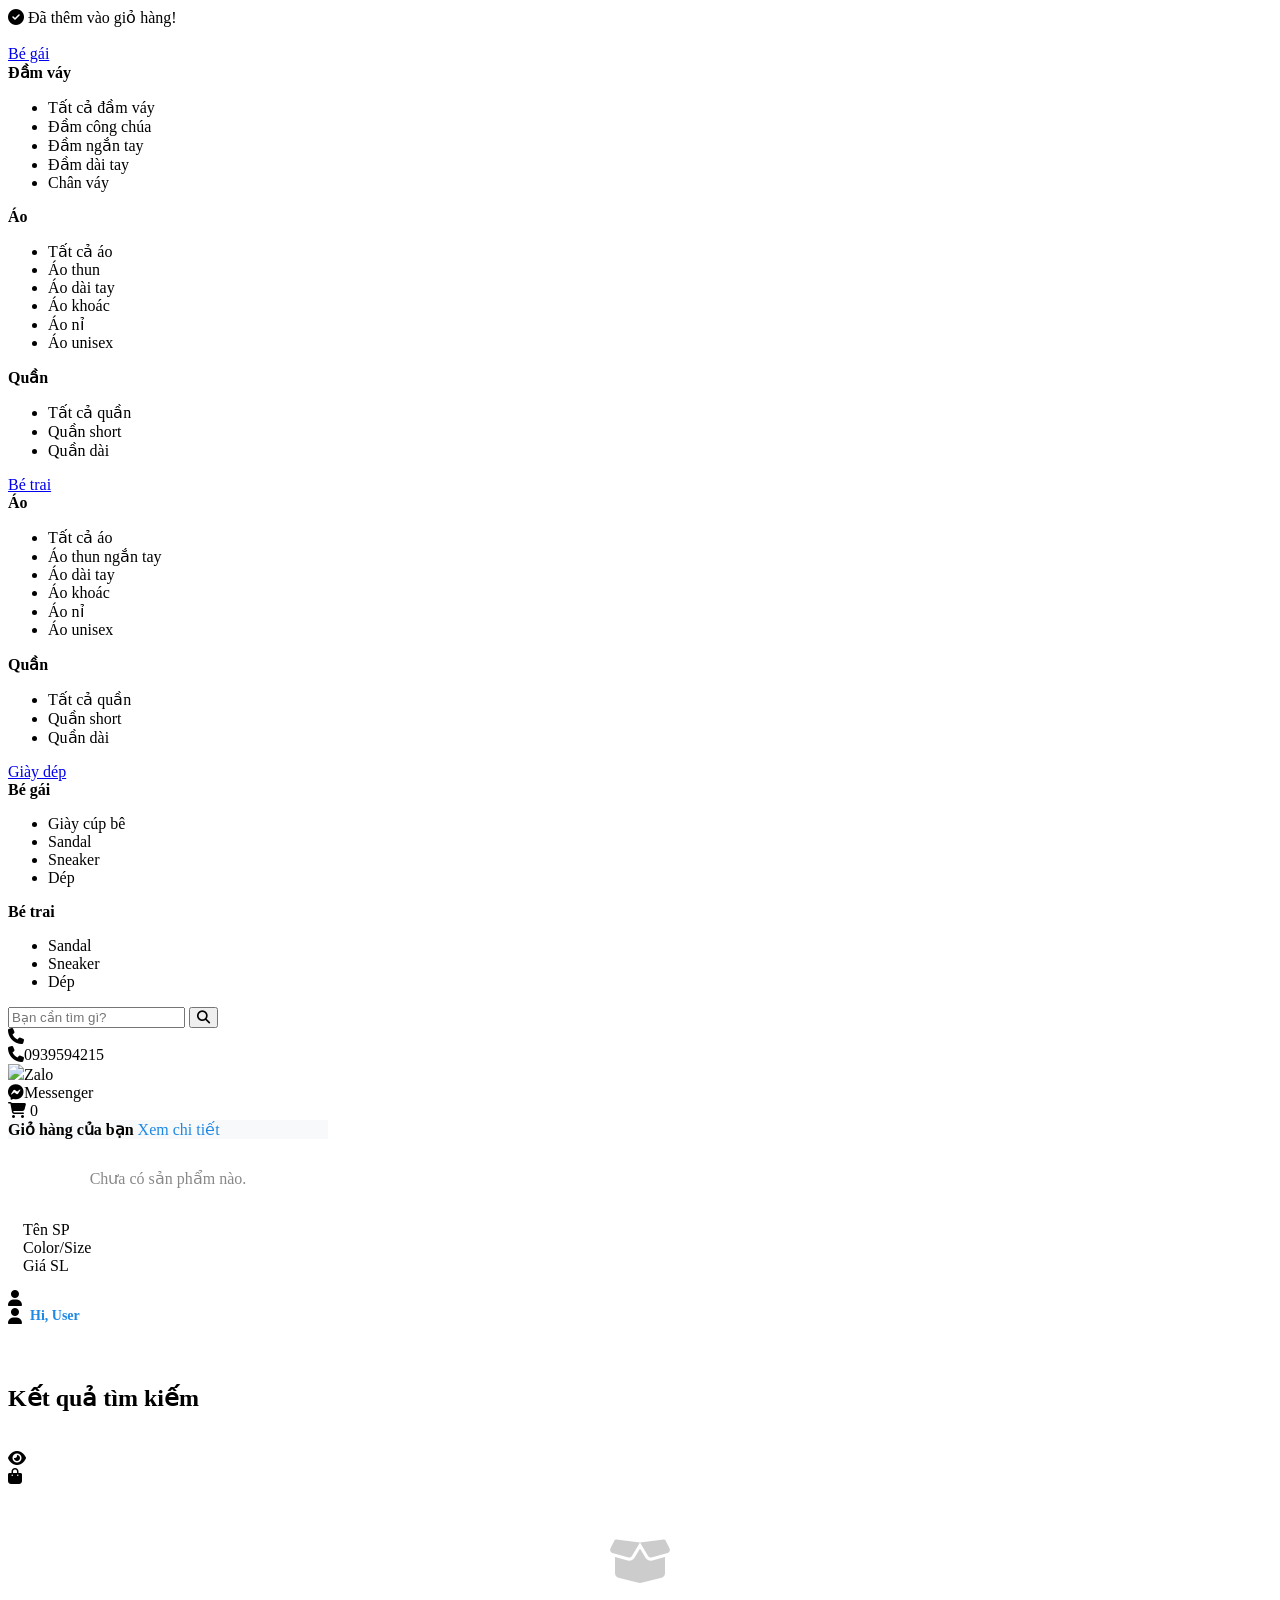
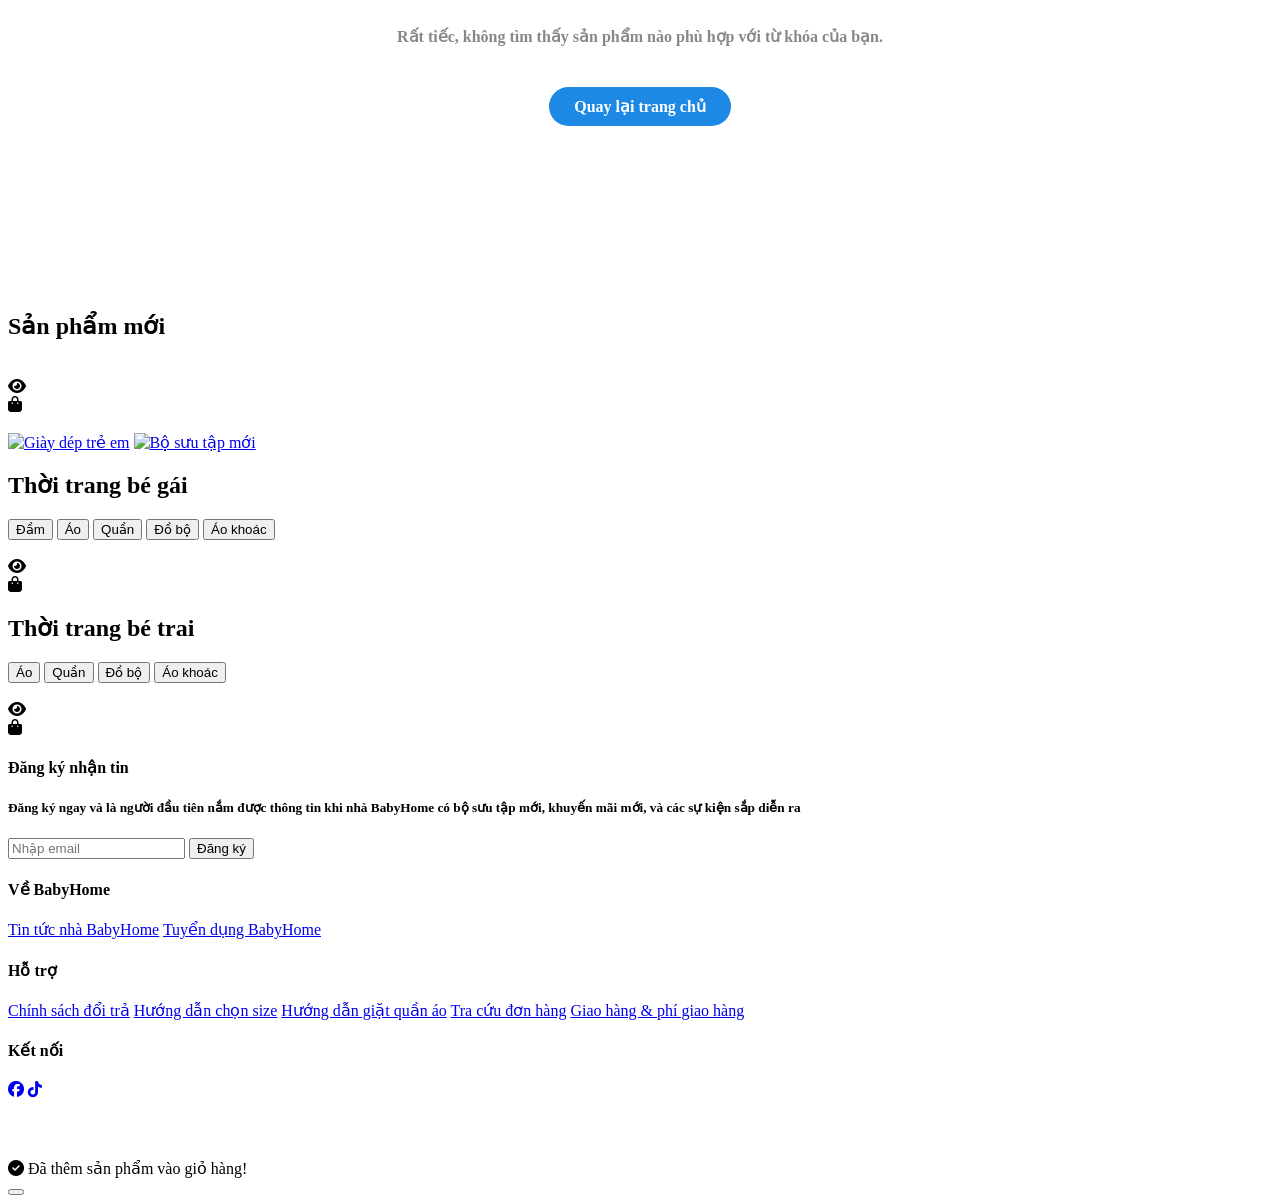
==== src/main/resources/templates/index.html @ 86b66c2d "FirstCommit" ====
<!DOCTYPE html>
<html xmlns:th="http://www.thymeleaf.org" xmlns:sec="http://www.thymeleaf.org/extras/spring-security">
<head>
    <title>BabyHome Kids Store</title>
    <meta name="viewport" content="width=device-width, initial-scale=1.0">
    <meta name="description" content="Shop quần áo trẻ em BabyHome đẹp, giá tốt, giao hàng toàn quốc">
    <meta name="keywords" content="quần áo trẻ em, thời trang bé gái, bé trai, giày dép trẻ em">
    <meta name="robots" content="index, follow">
    <link rel="stylesheet" href="/css/styleindex.css">
    <link rel="stylesheet" href="https://cdnjs.cloudflare.com/ajax/libs/font-awesome/6.5.0/css/all.min.css">
</head>

<body>
<div id="toastMessage" class="custom-toast">
    <i class="fa fa-check-circle fs-5"></i> <span>Đã thêm vào giỏ hàng!</span>
</div>
<!-- HEADER -->
<header class="header">
    <div class="logo">
        <a th:href="@{/}"><img th:src="@{/images/logo.jpg}"></a>
    </div>

    <nav class="menu">
        <div class="menu-item">
            <a href="#">Bé gái</a>
            <div class="menu-dropdown">
                <div class="mega-col">
                    <b>Đầm váy</b>
                    <ul><li>Tất cả đầm váy</li><li>Đầm công chúa</li><li>Đầm ngắn tay</li><li>Đầm dài tay</li><li>Chân váy</li></ul>
                </div>
                <div class="mega-col">
                    <b>Áo</b>
                    <ul><li>Tất cả áo</li><li>Áo thun</li><li>Áo dài tay</li><li>Áo khoác</li><li>Áo nỉ</li><li>Áo unisex</li></ul>
                </div>
                <div class="mega-col">
                    <b>Quần</b>
                    <ul><li>Tất cả quần</li><li>Quần short</li><li>Quần dài</li></ul>
                </div>
            </div>
        </div>

        <div class="menu-item">
            <a href="#">Bé trai</a>
            <div class="menu-dropdown">
                <div class="mega-col">
                    <b>Áo</b>
                    <ul><li>Tất cả áo</li><li>Áo thun ngắn tay</li><li>Áo dài tay</li><li>Áo khoác</li><li>Áo nỉ</li><li>Áo unisex</li></ul>
                </div>
                <div class="mega-col">
                    <b>Quần</b>
                    <ul><li>Tất cả quần</li><li>Quần short</li><li>Quần dài</li></ul>
                </div>
            </div>
        </div>

        <div class="menu-item">
            <a href="#">Giày dép</a>
            <div class="menu-dropdown">
                <div class="mega-col">
                    <b>Bé gái</b>
                    <ul><li>Giày cúp bê</li><li>Sandal</li><li>Sneaker</li><li>Dép</li></ul>
                </div>
                <div class="mega-col">
                    <b>Bé trai</b>
                    <ul><li>Sandal</li><li>Sneaker</li><li>Dép</li></ul>
                </div>
            </div>
        </div>
    </nav>

    <form action="/search" method="get" class="search-box" style="margin: 0;">
        <input type="text" name="keyword" placeholder="Bạn cần tìm gì?" th:value="${keyword}" required>
        <button type="submit"><i class="fa fa-search"></i></button>
    </form>

    <div class="icons">
        <div class="icon phone">
            <i class="fa fa-phone fs-5"></i>
            <div class="custom-dropdown contact-box">
                <div class="contact-item"><i class="fa fa-phone"></i><span>0939594215</span></div>
                <div class="contact-item"><img src="https://upload.wikimedia.org/wikipedia/commons/9/91/Icon_of_Zalo.svg"><span>Zalo</span></div>
                <div class="contact-item"><i class="fa-brands fa-facebook-messenger"></i><span>Messenger</span></div>
            </div>
        </div>

        <div class="icon cart">
            <a href="/cart" style="color:inherit; text-decoration:none; position:relative;">
                <i class="fa fa-shopping-cart fs-5"></i>
                <span class="cart-badge" th:text="${session.cart != null ? session.cart.size() : 0}">0</span>
            </a>

            <div class="custom-dropdown cart-dropdown" style="width: 320px;">
                <div class="cart-header" style="background:#f8f9fa;">
                    <span style="font-weight:bold;">Giỏ hàng của bạn</span>
                    <a href="/cart" style="color:#1e88e5; text-decoration: none;">Xem chi tiết</a>
                </div>
                <div class="cart-body" style="max-height: 300px; overflow-y: auto; padding: 15px;">
                    <p th:if="${session.cart == null || session.cart.isEmpty()}" style="text-align:center; color:#888; margin: 15px 0;">Chưa có sản phẩm nào.</p>

                    <div th:if="${session.cart != null}">
                        <div class="cart-item-mini" th:each="item : ${session.cart}">
                            <img th:src="@{/images/products/{img}(img=${item.image})}">
                            <div class="cart-item-info">
                                <div class="cart-item-name" th:text="${item.name}">Tên SP</div>
                                <div class="cart-item-variant" th:text="${item.color} + ' / ' + ${item.size}">Color/Size</div>
                                <div class="cart-item-price-row">
                                    <span class="cart-item-price" th:text="${#numbers.formatDecimal(item.price, 0, 'COMMA', 0, 'POINT')} + 'đ'">Giá</span>
                                    <span class="cart-item-qty" th:text="'x' + ${item.quantity}">SL</span>
                                </div>
                            </div>
                        </div>
                    </div>
                </div>
            </div>
        </div>

        <div class="icon">
            <a sec:authorize="!isAuthenticated()" href="/login" style="color:inherit; text-decoration:none;">
                <i class="fa fa-user fs-5"></i>
            </a>

            <a sec:authorize="isAuthenticated()" href="/profile" style="color:inherit; text-decoration:none; display: flex; align-items: center; gap: 8px;">
                <i class="fa fa-user fs-5 text-primary"></i>
                <span style="font-size: 14px; font-weight: bold; white-space: nowrap; color: #1e88e5;">
                    Hi, <span sec:authentication="name">User</span>
                </span>
            </a>
        </div>
    </div>
</header>

<!-- BANNER -->

<div th:if="${keyword != null}" style="min-height: 50vh; padding-top: 40px; margin-bottom: 60px;">

    <h2 class="title-center" th:text="'Kết quả tìm kiếm cho &quot;' + ${keyword} + '&quot;:'">Kết quả tìm kiếm</h2>

    <div class="products" th:if="${products != null and !products.isEmpty()}">
        <div class="product" th:each="p : ${products}">
            <div class="product-img">
                <a th:href="@{/product/{slug}/{id}(slug=${p.slug}, id=${p.id})}">
                    <img th:src="@{/images/products/{img}(img=${p.image})}">
                </a>
                <div class="product-actions">
                    <a th:href="@{/product/{slug}/{id}(slug=${p.slug}, id=${p.id})}" class="action-btn" style="color: inherit;"><i class="fa fa-eye"></i></a>
                    <div class="action-btn" th:onclick="'addToCartQuick(' + ${p.id} + ')'" ><i class="fa fa-shopping-bag"></i></div>
                </div>
            </div>
            <h3>
                <a th:href="@{/product/{slug}/{id}(slug=${p.slug}, id=${p.id})}" th:text="${p.name}" style="text-decoration: none; color: inherit;"></a>
            </h3>
            <p th:text="${#numbers.formatDecimal(p.price, 0, 'COMMA', 0, 'POINT')} + ' đ'"></p>

            <div class="colors">
                <span th:if="${p.color != null and !p.color.isEmpty()}"
                      th:each="c : ${#strings.arraySplit(p.color, '|')}"
                      class="color"
                      th:style="'background-color: ' + ${c}">
                </span>
            </div>
        </div>
    </div>

    <div th:if="${products == null or products.isEmpty()}" style="text-align: center; margin-top: 50px; color: #888;">
        <i class="fa fa-box-open" style="font-size: 50px; margin-bottom: 20px; color: #ccc;"></i>
        <h4>Rất tiếc, không tìm thấy sản phẩm nào phù hợp với từ khóa của bạn.</h4>
        <a href="/" style="display: inline-block; margin-top: 20px; padding: 10px 25px; background: #1e88e5; color: white; text-decoration: none; border-radius: 25px; font-weight: bold;">Quay lại trang chủ</a>
    </div>
</div>

<div th:if="${keyword == null}">
    <!--BANNER-->
    <div class="banner">
        <div class="slides">
            <img class="slide-img" th:each="b : ${banners}" th:src="@{/images/{img}(img=${b})}">
        </div>
    </div>
    <!--PRODUCT-->
    <h2 class="title-center">Sản phẩm mới</h2>
    <div class="products">
        <div class="product" th:each="p : ${products}">
            <div class="product-img">
                <a th:href="@{/product/{slug}/{id}(slug=${p.slug}, id=${p.id})}">
                    <img th:src="@{/images/products/{img}(img=${p.image})}">
                </a>
                <div class="product-actions">
                    <a th:href="@{/product/{slug}/{id}(slug=${p.slug}, id=${p.id})}" class="action-btn" style="color: inherit;"><i class="fa fa-eye"></i></a>
                    <div class="action-btn" th:onclick="'addToCartQuick(' + ${p.id} + ')'" ><i class="fa fa-shopping-bag"></i></div>
                </div>
            </div>
            <h3>
                <a th:href="@{/product/{slug}/{id}(slug=${p.slug}, id=${p.id})}" th:text="${p.name}" style="text-decoration: none; color: inherit;"></a>
            </h3>
            <p th:text="${#numbers.formatDecimal(p.price, 0, 'COMMA', 0, 'POINT')} + ' đ'"></p>
            <div class="colors">
                <span th:if="${p.color != null and !p.color.isEmpty()}" th:each="c : ${#strings.arraySplit(p.color, '|')}" class="color" th:style="'background-color: ' + ${c}"></span>
            </div>
        </div>
    </div>
    <!--CATEGORIES-->
    <div class="categories">
        <a href="/category/shoes"><img src="/images/cat2.png" alt="Giày dép trẻ em"></a>
        <a href="/category/new"><img src="/images/cat3.png" alt="Bộ sưu tập mới"></a>
    </div>
    <!--GIRL-->
    <h2 class="title-center">Thời trang bé gái</h2>
    <div class="filter">
        <button onclick="filter('dress')">Đầm</button>
        <button onclick="filter('shirt')">Áo</button>
        <button onclick="filter('pants')">Quần</button>
        <button onclick="filter('set')">Đồ bộ</button>
        <button onclick="filter('jacket')">Áo khoác</button>
    </div>

    <div class="products" id="girlProducts">
        <div class="product" th:each="p : ${girlProducts}" th:attr="data-type=${p.category != null ? p.category.id : ''}">
            <div class="product-img">
                <a th:href="@{/product/{slug}/{id}(slug=${p.slug}, id=${p.id})}">
                    <img th:src="@{/images/products/{img}(img=${p.image})}">
                </a>
                <div class="product-actions">
                    <a th:href="@{/product/{slug}/{id}(slug=${p.slug}, id=${p.id})}" class="action-btn" style="color: inherit;"><i class="fa fa-eye"></i></a>
                    <div class="action-btn" th:onclick="'addToCartQuick(' + ${p.id} + ')'" ><i class="fa fa-shopping-bag"></i></div>
                </div>
            </div>
            <h3>
                <a th:href="@{/product/{slug}/{id}(slug=${p.slug}, id=${p.id})}" th:text="${p.name}" style="text-decoration: none; color: inherit;"></a>
            </h3>
            <p th:text="${#numbers.formatDecimal(p.price, 0, 'COMMA', 0, 'POINT')} + ' đ'"></p>
            <div class="colors">
                <span th:if="${p.color != null and !p.color.isEmpty()}" th:each="c : ${#strings.arraySplit(p.color, '|')}" class="color" th:style="'background-color: ' + ${c}"></span>
            </div>
        </div>
    </div>
<!--BOY-->
    <h2 class="title-center">Thời trang bé trai</h2>
    <div class="filter">
        <button onclick="filterBoy('shirt')">Áo</button>
        <button onclick="filterBoy('pants')">Quần</button>
        <button onclick="filterBoy('set')">Đồ bộ</button>
        <button onclick="filterBoy('jacket')">Áo khoác</button>
    </div>

    <div class="products" id="boyProducts">
        <div class="product" th:each="p : ${boyProducts}" th:attr="data-type=${p.category != null ? p.category.id : ''}">
            <div class="product-img">
                <a th:href="@{/product/{slug}/{id}(slug=${p.slug}, id=${p.id})}">
                    <img th:src="@{/images/products/{img}(img=${p.image})}">
                </a>
                <div class="product-actions">
                    <a th:href="@{/product/{slug}/{id}(slug=${p.slug}, id=${p.id})}" class="action-btn" style="color: inherit;"><i class="fa fa-eye"></i></a>
                    <div class="action-btn" th:onclick="'addToCartQuick(' + ${p.id} + ')'" ><i class="fa fa-shopping-bag"></i></div>
                </div>
            </div>
            <h3>
                <a th:href="@{/product/{slug}/{id}(slug=${p.slug}, id=${p.id})}" th:text="${p.name}" style="text-decoration: none; color: inherit;"></a>
            </h3>
            <p th:text="${#numbers.formatDecimal(p.price, 0, 'COMMA', 0, 'POINT')} + ' đ'"></p>
            <div class="colors">
                <span th:if="${p.color != null and !p.color.isEmpty()}" th:each="c : ${#strings.arraySplit(p.color, '|')}" class="color" th:style="'background-color: ' + ${c}"></span>
            </div>
        </div>
    </div>
</div>

<!-- SCROLL -->
<button id="scrollTopBtn">↑</button>

<!-- FOOTER -->
<footer class="footer">

    <div class="subscribe">
        <h4>Đăng ký nhận tin</h4>

        <h5>
            Đăng ký ngay và là người đầu tiên nắm được thông tin khi nhà BabyHome
            có bộ sưu tập mới, khuyến mãi mới, và các sự kiện sắp diễn ra
        </h5>

        <div class="form-sub">
            <input type="email" placeholder="Nhập email">
            <button>Đăng ký</button>
        </div>
    </div>

    <div class="footer-content">

        <div>
            <h4>Về BabyHome</h4>
            <a href="#">Tin tức nhà BabyHome</a>
            <a href="#">Tuyển dụng BabyHome</a>
        </div>

        <div>
            <h4>Hỗ trợ</h4>
            <a href="#">Chính sách đổi trả</a>
            <a href="#">Hướng dẫn chọn size</a>
            <a href="#">Hướng dẫn giặt quần áo</a>
            <a href="#">Tra cứu đơn hàng</a>
            <a href="#">Giao hàng & phí giao hàng</a>
        </div>

        <div>
            <h4>Kết nối</h4>
            <a href="#"><i class="fab fa-facebook"></i></a>
            <a href="#"><i class="fab fa-tiktok"></i></a>
        </div>

    </div>

</footer>
<div class="position-fixed top-0 end-0 p-3" style="z-index: 99999; margin-top: 60px;">
    <div id="cartToast" class="toast align-items-center text-bg-success border-0" role="alert" aria-live="assertive" aria-atomic="true">
        <div class="d-flex">
            <div class="toast-body fw-bold">
                <i class="fa fa-check-circle me-2"></i> Đã thêm sản phẩm vào giỏ hàng!
            </div>
            <button type="button" class="btn-close btn-close-white me-2 m-auto" data-bs-dismiss="toast" aria-label="Close"></button>
        </div>
    </div>
</div>
<script>
    <!-- SCROLLTOPBTN -->
    const btn = document.getElementById("scrollTopBtn");

    window.onscroll = function () {
        btn.style.display = window.scrollY > 200 ? "block" : "none";
    };

    btn.onclick = function () {
        window.scrollTo({ top: 0, behavior: "smooth" });
    };
    <!-- COLOR -->
    document.querySelectorAll(".colors").forEach(group => {
        const colors = group.querySelectorAll(".color");

        colors.forEach(c => {
            c.addEventListener("click", () => {

                colors.forEach(x => x.classList.remove("active"));

                c.classList.add("active");
            });
        });
    });
    <!--GIRLFILTER-->
    function filter(type){
        const items = document.querySelectorAll("#girlProducts .product");

        items.forEach(item => {
            const cate = item.getAttribute("data-type");

            if(type === "all" || cate === type){
                item.style.display = "block";
            } else {
                item.style.display = "none";
            }
        });
    }
    <!--BOYFILTER-->
    function filterBoy(type){
        const items = document.querySelectorAll("#boyProducts .product");

        items.forEach(item => {
            const cate = item.getAttribute("data-type");

            if(type === "all" || cate === type){
                item.style.display = "block";
            } else {
                item.style.display = "none";
            }
        });
    }
    <!--SHADOWHEADER-->
    window.addEventListener("scroll", function () {
        const header = document.querySelector(".header");

        if (window.scrollY > 10) {
            header.classList.add("sticky-active");
        } else {
            header.classList.remove("sticky-active");
        }
    });
    // Hàm Add To Cart bằng AJAX
    function addToCartAjax(productId) {
        // Gọi API đã tạo ở Controller
        fetch(`/api/cart/add?productId=${productId}&quantity=1&color=Mặc định&size=Freesize`, {
            method: 'POST'
        })
            .then(response => {
                if(response.ok) {
                    // Hiện Popup Toast
                    const toastElement = document.getElementById('cartToast');
                    const toast = new bootstrap.Toast(toastElement);
                    toast.show();

                    // F5 lại trang sau 1.5 giây để cập nhật lại số lượng giỏ hàng trên Header
                    setTimeout(() => {
                        window.location.reload();
                    }, 1500);
                }
            });
    }
    <!--CART-->
    // 1. Hàm chung hiện Popup và reload
    function showToastAndReload() {
        const toast = document.getElementById("toastMessage");
        toast.classList.add("show");
        setTimeout(() => { window.location.reload(); }, 1200); // Đợi 1.2s rồi f5
    }

    // 2. Hàm Thêm nhanh (Dùng cho trang index)
    function addToCartQuick(productId) {
        fetch(`/api/cart/add?productId=${productId}&quantity=1&color=Mặc định&size=Freesize`, { method: 'POST' })
            .then(res => { if(res.ok) showToastAndReload(); });
    }

    // 3. Hàm Thêm chi tiết (Dùng cho trang product-detail)
    function addToCartDetail(event) {
        event.preventDefault(); // Chặn hành vi submit load trang mặc định
        const productId = document.querySelector('input[name="productId"]').value;
        const quantity = document.querySelector('input[name="quantity"]').value;

        const sizeEl = document.querySelector('input[name="size"]:checked');
        const size = sizeEl ? sizeEl.value : 'Freesize';

        const colorEl = document.querySelector('input[name="color"]:checked');
        const color = colorEl ? colorEl.value : 'Mặc định';

        fetch(`/api/cart/add?productId=${productId}&quantity=${quantity}&color=${color}&size=${size}`, { method: 'POST' })
            .then(res => { if(res.ok) showToastAndReload(); });
    }
</script>
<script src="/js/slider.js"></script>
</body>
</html>
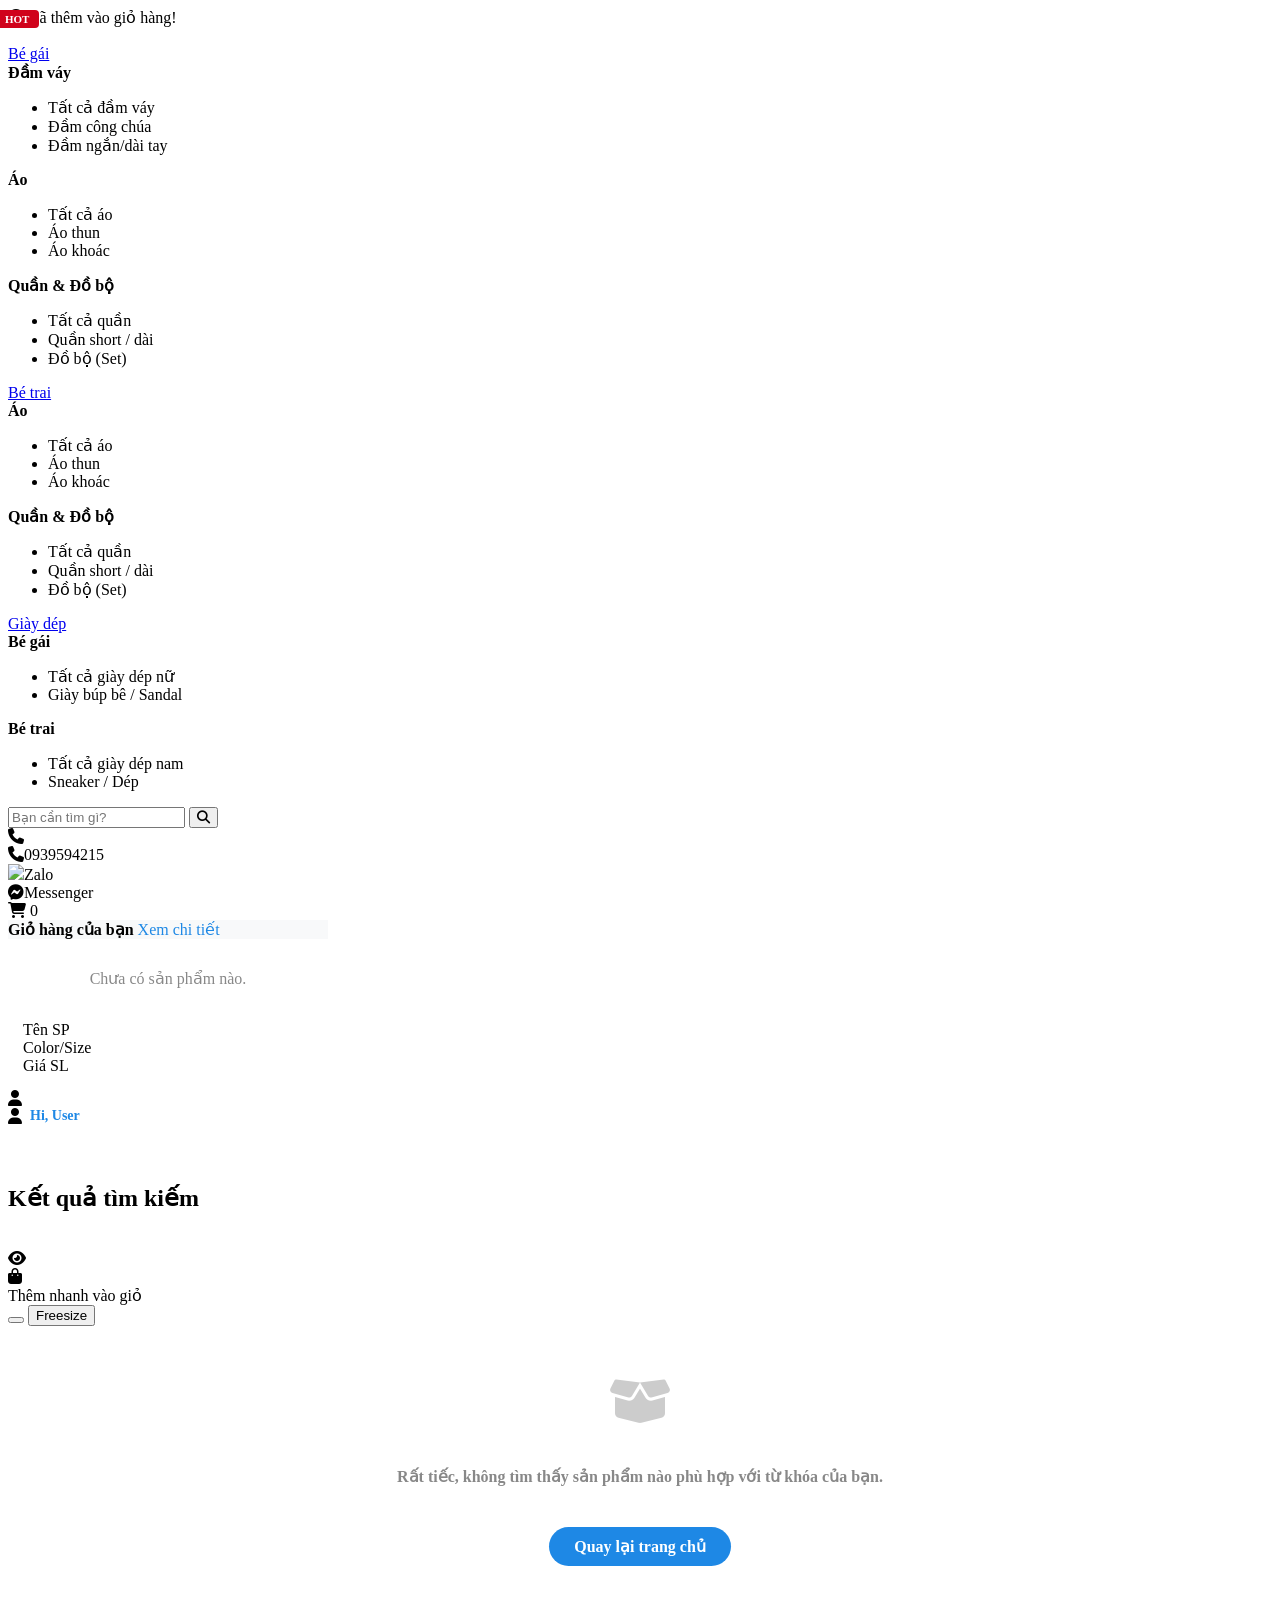
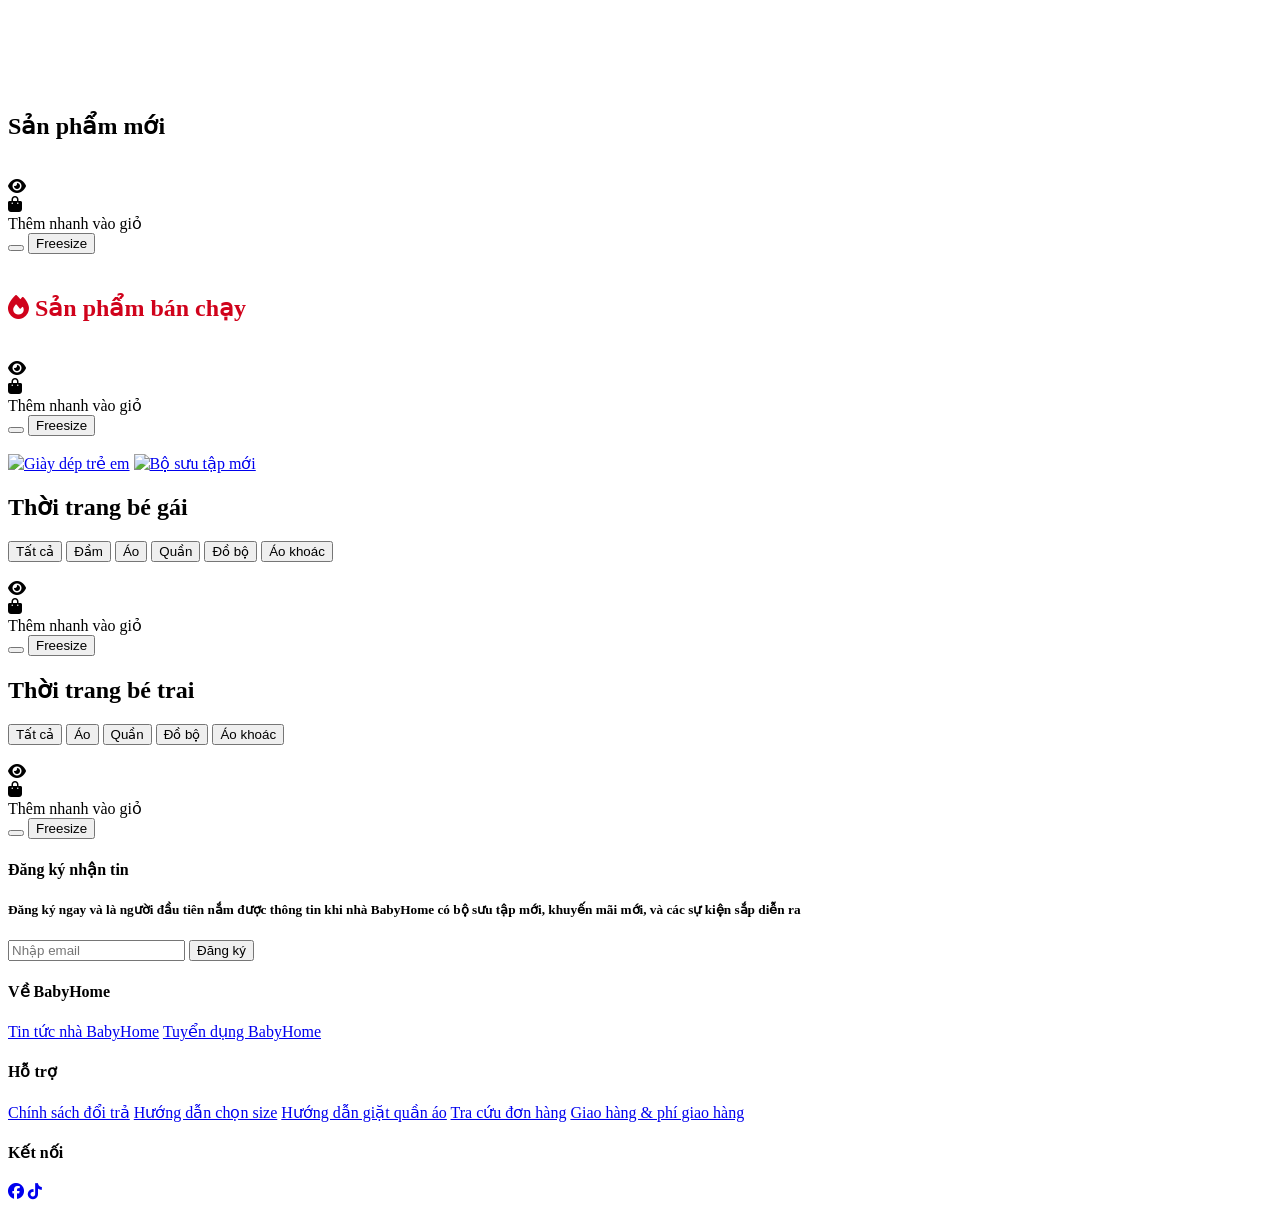
==== commit 2b4247d2: "Fix code" ====
--- a/src/main/resources/templates/index.html
+++ b/src/main/resources/templates/index.html
@@ -14,7 +14,6 @@
 <div id="toastMessage" class="custom-toast">
     <i class="fa fa-check-circle fs-5"></i> <span>Đã thêm vào giỏ hàng!</span>
 </div>
-<!-- HEADER -->
 <header class="header">
     <div class="logo">
         <a th:href="@{/}"><img th:src="@{/images/logo.jpg}"></a>
@@ -22,47 +21,73 @@
 
     <nav class="menu">
         <div class="menu-item">
-            <a href="#">Bé gái</a>
+            <a href="/collection?gender=girl">Bé gái</a>
             <div class="menu-dropdown">
                 <div class="mega-col">
                     <b>Đầm váy</b>
-                    <ul><li>Tất cả đầm váy</li><li>Đầm công chúa</li><li>Đầm ngắn tay</li><li>Đầm dài tay</li><li>Chân váy</li></ul>
+                    <ul>
+                        <li><a href="/collection?gender=girl&category=dress" style="color: inherit; text-decoration: none;">Tất cả đầm váy</a></li>
+                        <li><a href="/collection?gender=girl&category=dress" style="color: inherit; text-decoration: none;">Đầm công chúa</a></li>
+                        <li><a href="/collection?gender=girl&category=dress" style="color: inherit; text-decoration: none;">Đầm ngắn/dài tay</a></li>
+                    </ul>
                 </div>
                 <div class="mega-col">
                     <b>Áo</b>
-                    <ul><li>Tất cả áo</li><li>Áo thun</li><li>Áo dài tay</li><li>Áo khoác</li><li>Áo nỉ</li><li>Áo unisex</li></ul>
-                </div>
-                <div class="mega-col">
-                    <b>Quần</b>
-                    <ul><li>Tất cả quần</li><li>Quần short</li><li>Quần dài</li></ul>
+                    <ul>
+                        <li><a href="/collection?gender=girl&category=shirt" style="color: inherit; text-decoration: none;">Tất cả áo</a></li>
+                        <li><a href="/collection?gender=girl&category=shirt" style="color: inherit; text-decoration: none;">Áo thun</a></li>
+                        <li><a href="/collection?gender=girl&category=jacket" style="color: inherit; text-decoration: none;">Áo khoác</a></li>
+                    </ul>
+                </div>
+                <div class="mega-col">
+                    <b>Quần & Đồ bộ</b>
+                    <ul>
+                        <li><a href="/collection?gender=girl&category=pants" style="color: inherit; text-decoration: none;">Tất cả quần</a></li>
+                        <li><a href="/collection?gender=girl&category=pants" style="color: inherit; text-decoration: none;">Quần short / dài</a></li>
+                        <li><a href="/collection?gender=girl&category=set" style="color: inherit; text-decoration: none;">Đồ bộ (Set)</a></li>
+                    </ul>
                 </div>
             </div>
         </div>
 
         <div class="menu-item">
-            <a href="#">Bé trai</a>
+            <a href="/collection?gender=boy">Bé trai</a>
             <div class="menu-dropdown">
                 <div class="mega-col">
                     <b>Áo</b>
-                    <ul><li>Tất cả áo</li><li>Áo thun ngắn tay</li><li>Áo dài tay</li><li>Áo khoác</li><li>Áo nỉ</li><li>Áo unisex</li></ul>
-                </div>
-                <div class="mega-col">
-                    <b>Quần</b>
-                    <ul><li>Tất cả quần</li><li>Quần short</li><li>Quần dài</li></ul>
+                    <ul>
+                        <li><a href="/collection?gender=boy&category=shirt" style="color: inherit; text-decoration: none;">Tất cả áo</a></li>
+                        <li><a href="/collection?gender=boy&category=shirt" style="color: inherit; text-decoration: none;">Áo thun</a></li>
+                        <li><a href="/collection?gender=boy&category=jacket" style="color: inherit; text-decoration: none;">Áo khoác</a></li>
+                    </ul>
+                </div>
+                <div class="mega-col">
+                    <b>Quần & Đồ bộ</b>
+                    <ul>
+                        <li><a href="/collection?gender=boy&category=pants" style="color: inherit; text-decoration: none;">Tất cả quần</a></li>
+                        <li><a href="/collection?gender=boy&category=pants" style="color: inherit; text-decoration: none;">Quần short / dài</a></li>
+                        <li><a href="/collection?gender=boy&category=set" style="color: inherit; text-decoration: none;">Đồ bộ (Set)</a></li>
+                    </ul>
                 </div>
             </div>
         </div>
 
         <div class="menu-item">
-            <a href="#">Giày dép</a>
+            <a href="/collection?category=shoes">Giày dép</a>
             <div class="menu-dropdown">
                 <div class="mega-col">
                     <b>Bé gái</b>
-                    <ul><li>Giày cúp bê</li><li>Sandal</li><li>Sneaker</li><li>Dép</li></ul>
+                    <ul>
+                        <li><a href="/collection?gender=girl&category=shoes" style="color: inherit; text-decoration: none;">Tất cả giày dép nữ</a></li>
+                        <li><a href="/collection?gender=girl&category=shoes" style="color: inherit; text-decoration: none;">Giày búp bê / Sandal</a></li>
+                    </ul>
                 </div>
                 <div class="mega-col">
                     <b>Bé trai</b>
-                    <ul><li>Sandal</li><li>Sneaker</li><li>Dép</li></ul>
+                    <ul>
+                        <li><a href="/collection?gender=boy&category=shoes" style="color: inherit; text-decoration: none;">Tất cả giày dép nam</a></li>
+                        <li><a href="/collection?gender=boy&category=shoes" style="color: inherit; text-decoration: none;">Sneaker / Dép</a></li>
+                    </ul>
                 </div>
             </div>
         </div>
@@ -95,16 +120,16 @@
                     <a href="/cart" style="color:#1e88e5; text-decoration: none;">Xem chi tiết</a>
                 </div>
                 <div class="cart-body" style="max-height: 300px; overflow-y: auto; padding: 15px;">
-                    <p th:if="${session.cart == null || session.cart.isEmpty()}" style="text-align:center; color:#888; margin: 15px 0;">Chưa có sản phẩm nào.</p>
-
-                    <div th:if="${session.cart != null}">
+                    <p th:if="${#lists.isEmpty(session.cart)}" style="text-align:center; color:#888; margin: 15px 0;">Chưa có sản phẩm nào.</p>
+
+                    <div th:if="${not #lists.isEmpty(session.cart)}">
                         <div class="cart-item-mini" th:each="item : ${session.cart}">
-                            <img th:src="@{/images/products/{img}(img=${item.image})}">
+                            <img th:src="|/images/products/${item.image != null ? item.image : 'default.jpg'}|">
                             <div class="cart-item-info">
                                 <div class="cart-item-name" th:text="${item.name}">Tên SP</div>
-                                <div class="cart-item-variant" th:text="${item.color} + ' / ' + ${item.size}">Color/Size</div>
+                                <div class="cart-item-variant" th:text="${#strings.contains(item.color, ':') ? #strings.substringAfter(item.color, ':') : item.color} + ' / ' + ${item.size}">Color/Size</div>
                                 <div class="cart-item-price-row">
-                                    <span class="cart-item-price" th:text="${#numbers.formatDecimal(item.price, 0, 'COMMA', 0, 'POINT')} + 'đ'">Giá</span>
+                                    <span class="cart-item-price" th:text="${item.price != null ? #numbers.formatDecimal(item.price, 0, 'COMMA', 0, 'POINT') : '0'} + 'đ'">Giá</span>
                                     <span class="cart-item-qty" th:text="'x' + ${item.quantity}">SL</span>
                                 </div>
                             </div>
@@ -129,39 +154,55 @@
     </div>
 </header>
 
-<!-- BANNER -->
-
 <div th:if="${keyword != null}" style="min-height: 50vh; padding-top: 40px; margin-bottom: 60px;">
-
     <h2 class="title-center" th:text="'Kết quả tìm kiếm cho &quot;' + ${keyword} + '&quot;:'">Kết quả tìm kiếm</h2>
-
-    <div class="products" th:if="${products != null and !products.isEmpty()}">
+    <div class="products" th:if="${not #lists.isEmpty(products)}">
+
         <div class="product" th:each="p : ${products}">
             <div class="product-img">
-                <a th:href="@{/product/{slug}/{id}(slug=${p.slug}, id=${p.id})}">
-                    <img th:src="@{/images/products/{img}(img=${p.image})}">
+                <a th:href="|/product/${p.slug != null ? p.slug : 'sp'}/${p.id}|">
+                    <img th:src="|/images/products/${p.image != null ? p.image : 'default.jpg'}|">
                 </a>
-                <div class="product-actions">
-                    <a th:href="@{/product/{slug}/{id}(slug=${p.slug}, id=${p.id})}" class="action-btn" style="color: inherit;"><i class="fa fa-eye"></i></a>
-                    <div class="action-btn" th:onclick="'addToCartQuick(' + ${p.id} + ')'" ><i class="fa fa-shopping-bag"></i></div>
-                </div>
-            </div>
-            <h3>
-                <a th:href="@{/product/{slug}/{id}(slug=${p.slug}, id=${p.id})}" th:text="${p.name}" style="text-decoration: none; color: inherit;"></a>
-            </h3>
-            <p th:text="${#numbers.formatDecimal(p.price, 0, 'COMMA', 0, 'POINT')} + ' đ'"></p>
-
-            <div class="colors">
-                <span th:if="${p.color != null and !p.color.isEmpty()}"
-                      th:each="c : ${#strings.arraySplit(p.color, '|')}"
-                      class="color"
-                      th:style="'background-color: ' + ${c}">
-                </span>
-            </div>
-        </div>
-    </div>
-
-    <div th:if="${products == null or products.isEmpty()}" style="text-align: center; margin-top: 50px; color: #888;">
+            </div>
+
+            <div class="product-actions-vertical">
+                <a th:href="|/product/${p.slug != null ? p.slug : 'sp'}/${p.id}|" class="action-btn"><i class="fa fa-eye"></i></a>
+                <div class="action-btn" style="position: relative;" th:data-id="${p.id}" onclick="toggleSizePopupNew(this, event)">
+                    <i class="fa fa-shopping-bag"></i>
+                    <div class="size-popup" th:id="|size-popup-${p.id}|" onclick="event.stopPropagation()">
+                        <div class="popup-title">Thêm nhanh vào giỏ</div>
+                        <th:block th:if="${not #strings.isEmpty(p.size)}">
+                            <button th:each="s : ${#strings.arraySplit(p.size, '|')}" th:text="${s}" th:data-id="${p.id}" th:data-size="${s}" onclick="confirmAddCart(this.getAttribute('data-id'), this.getAttribute('data-size'))"></button>
+                        </th:block>
+                        <th:block th:if="${#strings.isEmpty(p.size)}">
+                            <button th:data-id="${p.id}" data-size="Freesize" onclick="confirmAddCart(this.getAttribute('data-id'), this.getAttribute('data-size'))">Freesize</button>
+                        </th:block>
+                    </div>
+                </div>
+            </div>
+
+            <h3><a th:href="|/product/${p.slug != null ? p.slug : 'sp'}/${p.id}|" th:text="${p.name}" style="text-decoration: none; color: inherit;"></a></h3>
+            <p th:text="${p.price != null ? #numbers.formatDecimal(p.price, 0, 'COMMA', 0, 'POINT') : '0'} + ' đ'"></p>
+
+            <div class="colors" th:id="|color-group-${p.id}|">
+                <th:block th:if="${not #strings.isEmpty(p.color)}">
+                    <th:block th:each="c, stat : ${#strings.arraySplit(p.color, '|')}">
+
+            <span th:with="colorArr=${#strings.arraySplit(c, ':')}"
+                  class="color"
+                  th:classappend="${stat.index == 0 ? 'active' : ''}"
+                  th:style="'background-color: ' + ${colorArr[0]}"
+                  th:attr="data-color=${#arrays.length(colorArr) > 1 ? colorArr[1] : colorArr[0]}"
+                  th:title="${#arrays.length(colorArr) > 1 ? colorArr[1] : colorArr[0]}">
+            </span>
+
+                    </th:block>
+                </th:block>
+            </div>
+        </div>
+
+    </div>
+    <div th:if="${#lists.isEmpty(products)}" style="text-align: center; margin-top: 50px; color: #888;">
         <i class="fa fa-box-open" style="font-size: 50px; margin-bottom: 20px; color: #ccc;"></i>
         <h4>Rất tiếc, không tìm thấy sản phẩm nào phù hợp với từ khóa của bạn.</h4>
         <a href="/" style="display: inline-block; margin-top: 20px; padding: 10px 25px; background: #1e88e5; color: white; text-decoration: none; border-radius: 25px; font-weight: bold;">Quay lại trang chủ</a>
@@ -169,42 +210,117 @@
 </div>
 
 <div th:if="${keyword == null}">
-    <!--BANNER-->
     <div class="banner">
         <div class="slides">
-            <img class="slide-img" th:each="b : ${banners}" th:src="@{/images/{img}(img=${b})}">
-        </div>
-    </div>
-    <!--PRODUCT-->
+            <img class="slide-img" th:each="b : ${banners}" th:src="|/images/${b}|">
+        </div>
+    </div>
+
     <h2 class="title-center">Sản phẩm mới</h2>
-    <div class="products">
+    <div class="products" th:if="${not #lists.isEmpty(products)}">
+
         <div class="product" th:each="p : ${products}">
             <div class="product-img">
-                <a th:href="@{/product/{slug}/{id}(slug=${p.slug}, id=${p.id})}">
-                    <img th:src="@{/images/products/{img}(img=${p.image})}">
+                <a th:href="|/product/${p.slug != null ? p.slug : 'sp'}/${p.id}|">
+                    <img th:src="|/images/products/${p.image != null ? p.image : 'default.jpg'}|">
                 </a>
-                <div class="product-actions">
-                    <a th:href="@{/product/{slug}/{id}(slug=${p.slug}, id=${p.id})}" class="action-btn" style="color: inherit;"><i class="fa fa-eye"></i></a>
-                    <div class="action-btn" th:onclick="'addToCartQuick(' + ${p.id} + ')'" ><i class="fa fa-shopping-bag"></i></div>
-                </div>
-            </div>
-            <h3>
-                <a th:href="@{/product/{slug}/{id}(slug=${p.slug}, id=${p.id})}" th:text="${p.name}" style="text-decoration: none; color: inherit;"></a>
-            </h3>
-            <p th:text="${#numbers.formatDecimal(p.price, 0, 'COMMA', 0, 'POINT')} + ' đ'"></p>
-            <div class="colors">
-                <span th:if="${p.color != null and !p.color.isEmpty()}" th:each="c : ${#strings.arraySplit(p.color, '|')}" class="color" th:style="'background-color: ' + ${c}"></span>
-            </div>
-        </div>
-    </div>
-    <!--CATEGORIES-->
+            </div>
+
+            <div class="product-actions-vertical">
+                <a th:href="|/product/${p.slug != null ? p.slug : 'sp'}/${p.id}|" class="action-btn"><i class="fa fa-eye"></i></a>
+                <div class="action-btn" style="position: relative;" th:data-id="${p.id}" onclick="toggleSizePopupNew(this, event)">
+                    <i class="fa fa-shopping-bag"></i>
+                    <div class="size-popup" th:id="|size-popup-${p.id}|" onclick="event.stopPropagation()">
+                        <div class="popup-title">Thêm nhanh vào giỏ</div>
+                        <th:block th:if="${not #strings.isEmpty(p.size)}">
+                            <button th:each="s : ${#strings.arraySplit(p.size, '|')}" th:text="${s}" th:data-id="${p.id}" th:data-size="${s}" onclick="confirmAddCart(this.getAttribute('data-id'), this.getAttribute('data-size'))"></button>
+                        </th:block>
+                        <th:block th:if="${#strings.isEmpty(p.size)}">
+                            <button th:data-id="${p.id}" data-size="Freesize" onclick="confirmAddCart(this.getAttribute('data-id'), this.getAttribute('data-size'))">Freesize</button>
+                        </th:block>
+                    </div>
+                </div>
+            </div>
+
+            <h3><a th:href="|/product/${p.slug != null ? p.slug : 'sp'}/${p.id}|" th:text="${p.name}" style="text-decoration: none; color: inherit;"></a></h3>
+            <p th:text="${p.price != null ? #numbers.formatDecimal(p.price, 0, 'COMMA', 0, 'POINT') : '0'} + ' đ'"></p>
+
+            <div class="colors" th:id="|color-group-${p.id}|">
+                <th:block th:if="${not #strings.isEmpty(p.color)}">
+                    <th:block th:each="c, stat : ${#strings.arraySplit(p.color, '|')}">
+
+            <span th:with="colorArr=${#strings.arraySplit(c, ':')}"
+                  class="color"
+                  th:classappend="${stat.index == 0 ? 'active' : ''}"
+                  th:style="'background-color: ' + ${colorArr[0]}"
+                  th:attr="data-color=${#arrays.length(colorArr) > 1 ? colorArr[1] : colorArr[0]}"
+                  th:title="${#arrays.length(colorArr) > 1 ? colorArr[1] : colorArr[0]}">
+            </span>
+
+                    </th:block>
+                </th:block>
+            </div>
+        </div>
+
+    </div>
+
+    <th:block th:if="${not #lists.isEmpty(bestSellers)}">
+        <h2 class="title-center" style="margin-top: 40px; color: #d0021b;"><i class="fa fa-fire"></i> Sản phẩm bán chạy</h2>
+        <div class="products">
+            <div class="product" th:each="p : ${bestSellers}">
+                <div class="product-img">
+                    <a th:href="|/product/${p.slug != null ? p.slug : 'sp'}/${p.id}|">
+                        <img th:src="|/images/products/${p.image != null ? p.image : 'default.jpg'}|">
+                    </a>
+                    <div style="position: absolute; top: 10px; left: -5px; background: #d0021b; color: white; padding: 3px 10px; font-size: 11px; font-weight: bold; border-radius: 0 4px 4px 0; z-index: 2;">HOT</div>
+                </div>
+
+                <div class="product-actions-vertical">
+                    <a th:href="|/product/${p.slug != null ? p.slug : 'sp'}/${p.id}|" class="action-btn"><i class="fa fa-eye"></i></a>
+                    <div class="action-btn" style="position: relative;" th:data-id="${p.id}" onclick="toggleSizePopupNew(this, event)">
+                        <i class="fa fa-shopping-bag"></i>
+                        <div class="size-popup" th:id="|size-popup-${p.id}|" onclick="event.stopPropagation()">
+                            <div class="popup-title">Thêm nhanh vào giỏ</div>
+                            <th:block th:if="${not #strings.isEmpty(p.size)}">
+                                <button th:each="s : ${#strings.arraySplit(p.size, '|')}" th:text="${s}" th:data-id="${p.id}" th:data-size="${s}" onclick="confirmAddCart(this.getAttribute('data-id'), this.getAttribute('data-size'))"></button>
+                            </th:block>
+                            <th:block th:if="${#strings.isEmpty(p.size)}">
+                                <button th:data-id="${p.id}" data-size="Freesize" onclick="confirmAddCart(this.getAttribute('data-id'), this.getAttribute('data-size'))">Freesize</button>
+                            </th:block>
+                        </div>
+                    </div>
+                </div>
+
+                <h3><a th:href="|/product/${p.slug != null ? p.slug : 'sp'}/${p.id}|" th:text="${p.name}" style="text-decoration: none; color: inherit;"></a></h3>
+                <p th:text="${#numbers.formatDecimal(p.price, 0, 'COMMA', 0, 'POINT')} + ' đ'"></p>
+
+                <div class="colors" th:id="|color-group-${p.id}|">
+                    <th:block th:if="${not #strings.isEmpty(p.color)}">
+                        <th:block th:each="c, stat : ${#strings.arraySplit(p.color, '|')}">
+
+            <span th:with="colorArr=${#strings.arraySplit(c, ':')}"
+                  class="color"
+                  th:classappend="${stat.index == 0 ? 'active' : ''}"
+                  th:style="'background-color: ' + ${colorArr[0]}"
+                  th:attr="data-color=${#arrays.length(colorArr) > 1 ? colorArr[1] : colorArr[0]}"
+                  th:title="${#arrays.length(colorArr) > 1 ? colorArr[1] : colorArr[0]}">
+            </span>
+
+                        </th:block>
+                    </th:block>
+                </div>
+            </div>
+        </div>
+    </th:block>
+
     <div class="categories">
-        <a href="/category/shoes"><img src="/images/cat2.png" alt="Giày dép trẻ em"></a>
-        <a href="/category/new"><img src="/images/cat3.png" alt="Bộ sưu tập mới"></a>
-    </div>
-    <!--GIRL-->
+        <a href="/collection?category=shoes"><img src="/images/cat2.png" alt="Giày dép trẻ em"></a>
+        <a href="/collection?type=new"><img src="/images/cat3.png" alt="Bộ sưu tập mới"></a>
+    </div>
+
     <h2 class="title-center">Thời trang bé gái</h2>
     <div class="filter">
+        <button onclick="filter('all')" class="active">Tất cả</button>
         <button onclick="filter('dress')">Đầm</button>
         <button onclick="filter('shirt')">Áo</button>
         <button onclick="filter('pants')">Quần</button>
@@ -212,85 +328,123 @@
         <button onclick="filter('jacket')">Áo khoác</button>
     </div>
 
-    <div class="products" id="girlProducts">
-        <div class="product" th:each="p : ${girlProducts}" th:attr="data-type=${p.category != null ? p.category.id : ''}">
+    <div class="products" id="girlProducts" th:if="${not #lists.isEmpty(girlProducts)}">
+        <div class="product" th:each="p : ${girlProducts}" th:attr="data-type=${p.category}">
             <div class="product-img">
-                <a th:href="@{/product/{slug}/{id}(slug=${p.slug}, id=${p.id})}">
-                    <img th:src="@{/images/products/{img}(img=${p.image})}">
+                <a th:href="|/product/${p.slug != null ? p.slug : 'sp'}/${p.id}|">
+                    <img th:src="|/images/products/${p.image != null ? p.image : 'default.jpg'}|">
                 </a>
-                <div class="product-actions">
-                    <a th:href="@{/product/{slug}/{id}(slug=${p.slug}, id=${p.id})}" class="action-btn" style="color: inherit;"><i class="fa fa-eye"></i></a>
-                    <div class="action-btn" th:onclick="'addToCartQuick(' + ${p.id} + ')'" ><i class="fa fa-shopping-bag"></i></div>
-                </div>
-            </div>
-            <h3>
-                <a th:href="@{/product/{slug}/{id}(slug=${p.slug}, id=${p.id})}" th:text="${p.name}" style="text-decoration: none; color: inherit;"></a>
-            </h3>
+            </div>
+
+            <div class="product-actions-vertical">
+                <a th:href="|/product/${p.slug != null ? p.slug : 'sp'}/${p.id}|" class="action-btn"><i class="fa fa-eye"></i></a>
+                <div class="action-btn" style="position: relative;" th:data-id="${p.id}" onclick="toggleSizePopupNew(this, event)">
+                    <i class="fa fa-shopping-bag"></i>
+                    <div class="size-popup" th:id="|size-popup-${p.id}|" onclick="event.stopPropagation()">
+                        <div class="popup-title">Thêm nhanh vào giỏ</div>
+                        <th:block th:if="${not #strings.isEmpty(p.size)}">
+                            <button th:each="s : ${#strings.arraySplit(p.size, '|')}" th:text="${s}" th:data-id="${p.id}" th:data-size="${s}" onclick="confirmAddCart(this.getAttribute('data-id'), this.getAttribute('data-size'))"></button>
+                        </th:block>
+                        <th:block th:if="${#strings.isEmpty(p.size)}">
+                            <button th:data-id="${p.id}" data-size="Freesize" onclick="confirmAddCart(this.getAttribute('data-id'), this.getAttribute('data-size'))">Freesize</button>
+                        </th:block>
+                    </div>
+                </div>
+            </div>
+
+            <h3><a th:href="|/product/${p.slug != null ? p.slug : 'sp'}/${p.id}|" th:text="${p.name}" style="text-decoration: none; color: inherit;"></a></h3>
             <p th:text="${#numbers.formatDecimal(p.price, 0, 'COMMA', 0, 'POINT')} + ' đ'"></p>
-            <div class="colors">
-                <span th:if="${p.color != null and !p.color.isEmpty()}" th:each="c : ${#strings.arraySplit(p.color, '|')}" class="color" th:style="'background-color: ' + ${c}"></span>
-            </div>
-        </div>
-    </div>
-<!--BOY-->
+
+            <div class="colors" th:id="|color-group-${p.id}|">
+                <th:block th:if="${not #strings.isEmpty(p.color)}">
+                    <th:block th:each="c, stat : ${#strings.arraySplit(p.color, '|')}">
+
+            <span th:with="colorArr=${#strings.arraySplit(c, ':')}"
+                  class="color"
+                  th:classappend="${stat.index == 0 ? 'active' : ''}"
+                  th:style="'background-color: ' + ${colorArr[0]}"
+                  th:attr="data-color=${#arrays.length(colorArr) > 1 ? colorArr[1] : colorArr[0]}"
+                  th:title="${#arrays.length(colorArr) > 1 ? colorArr[1] : colorArr[0]}">
+            </span>
+
+                    </th:block>
+                </th:block>
+            </div>
+        </div>
+    </div>
+
     <h2 class="title-center">Thời trang bé trai</h2>
     <div class="filter">
+        <button onclick="filterBoy('all')" class="active">Tất cả</button>
         <button onclick="filterBoy('shirt')">Áo</button>
         <button onclick="filterBoy('pants')">Quần</button>
         <button onclick="filterBoy('set')">Đồ bộ</button>
         <button onclick="filterBoy('jacket')">Áo khoác</button>
     </div>
 
-    <div class="products" id="boyProducts">
-        <div class="product" th:each="p : ${boyProducts}" th:attr="data-type=${p.category != null ? p.category.id : ''}">
+    <div class="products" id="boyProducts" th:if="${not #lists.isEmpty(boyProducts)}">
+        <div class="product" th:each="p : ${boyProducts}" th:attr="data-type=${p.category}">
             <div class="product-img">
-                <a th:href="@{/product/{slug}/{id}(slug=${p.slug}, id=${p.id})}">
-                    <img th:src="@{/images/products/{img}(img=${p.image})}">
+                <a th:href="|/product/${p.slug != null ? p.slug : 'sp'}/${p.id}|">
+                    <img th:src="|/images/products/${p.image != null ? p.image : 'default.jpg'}|">
                 </a>
-                <div class="product-actions">
-                    <a th:href="@{/product/{slug}/{id}(slug=${p.slug}, id=${p.id})}" class="action-btn" style="color: inherit;"><i class="fa fa-eye"></i></a>
-                    <div class="action-btn" th:onclick="'addToCartQuick(' + ${p.id} + ')'" ><i class="fa fa-shopping-bag"></i></div>
-                </div>
-            </div>
-            <h3>
-                <a th:href="@{/product/{slug}/{id}(slug=${p.slug}, id=${p.id})}" th:text="${p.name}" style="text-decoration: none; color: inherit;"></a>
-            </h3>
+            </div>
+
+            <div class="product-actions-vertical">
+                <a th:href="|/product/${p.slug != null ? p.slug : 'sp'}/${p.id}|" class="action-btn"><i class="fa fa-eye"></i></a>
+                <div class="action-btn" style="position: relative;" th:data-id="${p.id}" onclick="toggleSizePopupNew(this, event)">
+                    <i class="fa fa-shopping-bag"></i>
+                    <div class="size-popup" th:id="|size-popup-${p.id}|" onclick="event.stopPropagation()">
+                        <div class="popup-title">Thêm nhanh vào giỏ</div>
+                        <th:block th:if="${not #strings.isEmpty(p.size)}">
+                            <button th:each="s : ${#strings.arraySplit(p.size, '|')}" th:text="${s}" th:data-id="${p.id}" th:data-size="${s}" onclick="confirmAddCart(this.getAttribute('data-id'), this.getAttribute('data-size'))"></button>
+                        </th:block>
+                        <th:block th:if="${#strings.isEmpty(p.size)}">
+                            <button th:data-id="${p.id}" data-size="Freesize" onclick="confirmAddCart(this.getAttribute('data-id'), this.getAttribute('data-size'))">Freesize</button>
+                        </th:block>
+                    </div>
+                </div>
+            </div>
+
+            <h3><a th:href="|/product/${p.slug != null ? p.slug : 'sp'}/${p.id}|" th:text="${p.name}" style="text-decoration: none; color: inherit;"></a></h3>
             <p th:text="${#numbers.formatDecimal(p.price, 0, 'COMMA', 0, 'POINT')} + ' đ'"></p>
-            <div class="colors">
-                <span th:if="${p.color != null and !p.color.isEmpty()}" th:each="c : ${#strings.arraySplit(p.color, '|')}" class="color" th:style="'background-color: ' + ${c}"></span>
+
+            <div class="colors" th:id="|color-group-${p.id}|">
+                <th:block th:if="${not #strings.isEmpty(p.color)}">
+                    <th:block th:each="c, stat : ${#strings.arraySplit(p.color, '|')}">
+
+            <span th:with="colorArr=${#strings.arraySplit(c, ':')}"
+                  class="color"
+                  th:classappend="${stat.index == 0 ? 'active' : ''}"
+                  th:style="'background-color: ' + ${colorArr[0]}"
+                  th:attr="data-color=${#arrays.length(colorArr) > 1 ? colorArr[1] : colorArr[0]}"
+                  th:title="${#arrays.length(colorArr) > 1 ? colorArr[1] : colorArr[0]}">
+            </span>
+
+                    </th:block>
+                </th:block>
             </div>
         </div>
     </div>
 </div>
 
-<!-- SCROLL -->
 <button id="scrollTopBtn">↑</button>
 
-<!-- FOOTER -->
 <footer class="footer">
-
     <div class="subscribe">
         <h4>Đăng ký nhận tin</h4>
-
-        <h5>
-            Đăng ký ngay và là người đầu tiên nắm được thông tin khi nhà BabyHome
-            có bộ sưu tập mới, khuyến mãi mới, và các sự kiện sắp diễn ra
-        </h5>
-
+        <h5>Đăng ký ngay và là người đầu tiên nắm được thông tin khi nhà BabyHome có bộ sưu tập mới, khuyến mãi mới, và các sự kiện sắp diễn ra</h5>
         <div class="form-sub">
             <input type="email" placeholder="Nhập email">
             <button>Đăng ký</button>
         </div>
     </div>
-
     <div class="footer-content">
-
         <div>
             <h4>Về BabyHome</h4>
             <a href="#">Tin tức nhà BabyHome</a>
             <a href="#">Tuyển dụng BabyHome</a>
         </div>
-
         <div>
             <h4>Hỗ trợ</h4>
             <a href="#">Chính sách đổi trả</a>
@@ -299,136 +453,130 @@
             <a href="#">Tra cứu đơn hàng</a>
             <a href="#">Giao hàng & phí giao hàng</a>
         </div>
-
         <div>
             <h4>Kết nối</h4>
             <a href="#"><i class="fab fa-facebook"></i></a>
             <a href="#"><i class="fab fa-tiktok"></i></a>
         </div>
-
-    </div>
-
+    </div>
 </footer>
-<div class="position-fixed top-0 end-0 p-3" style="z-index: 99999; margin-top: 60px;">
-    <div id="cartToast" class="toast align-items-center text-bg-success border-0" role="alert" aria-live="assertive" aria-atomic="true">
-        <div class="d-flex">
-            <div class="toast-body fw-bold">
-                <i class="fa fa-check-circle me-2"></i> Đã thêm sản phẩm vào giỏ hàng!
-            </div>
-            <button type="button" class="btn-close btn-close-white me-2 m-auto" data-bs-dismiss="toast" aria-label="Close"></button>
-        </div>
-    </div>
-</div>
+
 <script>
-    <!-- SCROLLTOPBTN -->
     const btn = document.getElementById("scrollTopBtn");
 
     window.onscroll = function () {
         btn.style.display = window.scrollY > 200 ? "block" : "none";
+        const header = document.querySelector(".header");
+        if (window.scrollY > 10) {
+            header.classList.add("sticky-active");
+        } else {
+            header.classList.remove("sticky-active");
+        }
     };
 
     btn.onclick = function () {
         window.scrollTo({ top: 0, behavior: "smooth" });
     };
-    <!-- COLOR -->
+
+    // Logic thay đổi viền màu sắc khi click
     document.querySelectorAll(".colors").forEach(group => {
         const colors = group.querySelectorAll(".color");
-
         colors.forEach(c => {
             c.addEventListener("click", () => {
-
                 colors.forEach(x => x.classList.remove("active"));
-
                 c.classList.add("active");
             });
         });
     });
-    <!--GIRLFILTER-->
+
+    // Bộ lọc JS cho phần dưới
     function filter(type){
         const items = document.querySelectorAll("#girlProducts .product");
-
         items.forEach(item => {
-            const cate = item.getAttribute("data-type");
-
-            if(type === "all" || cate === type){
+            let cate = item.getAttribute("data-type") || "";
+            cate = cate.toLowerCase().trim();
+            type = type.toLowerCase().trim();
+            if(type === "all" || cate.includes(type)){
                 item.style.display = "block";
             } else {
                 item.style.display = "none";
             }
         });
     }
-    <!--BOYFILTER-->
+
     function filterBoy(type){
         const items = document.querySelectorAll("#boyProducts .product");
-
         items.forEach(item => {
-            const cate = item.getAttribute("data-type");
-
-            if(type === "all" || cate === type){
+            let cate = item.getAttribute("data-type") || "";
+            cate = cate.toLowerCase().trim();
+            type = type.toLowerCase().trim();
+            if(type === "all" || cate.includes(type)){
                 item.style.display = "block";
             } else {
                 item.style.display = "none";
             }
         });
     }
-    <!--SHADOWHEADER-->
-    window.addEventListener("scroll", function () {
-        const header = document.querySelector(".header");
-
-        if (window.scrollY > 10) {
-            header.classList.add("sticky-active");
-        } else {
-            header.classList.remove("sticky-active");
-        }
+
+    document.querySelectorAll('.filter button').forEach(btn => {
+        btn.addEventListener('click', function() {
+            let siblings = this.parentElement.querySelectorAll('button');
+            siblings.forEach(b => b.classList.remove('active'));
+            this.classList.add('active');
+        });
     });
-    // Hàm Add To Cart bằng AJAX
-    function addToCartAjax(productId) {
-        // Gọi API đã tạo ở Controller
-        fetch(`/api/cart/add?productId=${productId}&quantity=1&color=Mặc định&size=Freesize`, {
-            method: 'POST'
-        })
-            .then(response => {
-                if(response.ok) {
-                    // Hiện Popup Toast
-                    const toastElement = document.getElementById('cartToast');
-                    const toast = new bootstrap.Toast(toastElement);
-                    toast.show();
-
-                    // F5 lại trang sau 1.5 giây để cập nhật lại số lượng giỏ hàng trên Header
-                    setTimeout(() => {
-                        window.location.reload();
-                    }, 1500);
-                }
-            });
-    }
-    <!--CART-->
-    // 1. Hàm chung hiện Popup và reload
+
     function showToastAndReload() {
         const toast = document.getElementById("toastMessage");
         toast.classList.add("show");
-        setTimeout(() => { window.location.reload(); }, 1200); // Đợi 1.2s rồi f5
+        setTimeout(() => { window.location.reload(); }, 1200);
     }
 
-    // 2. Hàm Thêm nhanh (Dùng cho trang index)
-    function addToCartQuick(productId) {
-        fetch(`/api/cart/add?productId=${productId}&quantity=1&color=Mặc định&size=Freesize`, { method: 'POST' })
-            .then(res => { if(res.ok) showToastAndReload(); });
+    // ===== BẬT TẮT BẢNG CHỌN SIZE =====
+    function toggleSizePopupNew(btn, event) {
+        event.preventDefault();
+        event.stopPropagation();
+
+        // Tìm cái bảng size nằm ngay bên trong cái nút vừa bấm
+        const currentPopup = btn.querySelector('.size-popup');
+
+        // Đóng tất cả các bảng khác
+        document.querySelectorAll('.size-popup').forEach(popup => {
+            if (popup !== currentPopup) popup.classList.remove('show');
+        });
+
+        if(currentPopup) {
+            currentPopup.classList.toggle('show');
+        }
     }
 
-    // 3. Hàm Thêm chi tiết (Dùng cho trang product-detail)
-    function addToCartDetail(event) {
-        event.preventDefault(); // Chặn hành vi submit load trang mặc định
-        const productId = document.querySelector('input[name="productId"]').value;
-        const quantity = document.querySelector('input[name="quantity"]').value;
-
-        const sizeEl = document.querySelector('input[name="size"]:checked');
-        const size = sizeEl ? sizeEl.value : 'Freesize';
-
-        const colorEl = document.querySelector('input[name="color"]:checked');
-        const color = colorEl ? colorEl.value : 'Mặc định';
-
-        fetch(`/api/cart/add?productId=${productId}&quantity=${quantity}&color=${color}&size=${size}`, { method: 'POST' })
-            .then(res => { if(res.ok) showToastAndReload(); });
+    // Bấm ra ngoài sẽ tự đóng bảng
+    document.addEventListener('click', function() {
+        document.querySelectorAll('.size-popup').forEach(popup => {
+            popup.classList.remove('show');
+        });
+    });
+
+    // ===== BẮN API THÊM GIỎ HÀNG =====
+    function confirmAddCart(productId, size) {
+        const colorGroup = document.getElementById('color-group-' + productId);
+        let color = 'Mặc định';
+
+        if (colorGroup) {
+            const activeColorSpan = colorGroup.querySelector('.color.active');
+            if (activeColorSpan) {
+                color = activeColorSpan.getAttribute('data-color');
+            }
+        }
+
+        fetch(`/api/cart/add?productId=${productId}&quantity=1&color=${encodeURIComponent(color)}&size=${encodeURIComponent(size)}`, { method: 'POST' })
+            .then(res => {
+                if(res.ok) {
+                    showToastAndReload();
+                } else {
+                    alert("Lỗi! Không thể thêm vào giỏ hàng.");
+                }
+            });
     }
 </script>
 <script src="/js/slider.js"></script>
